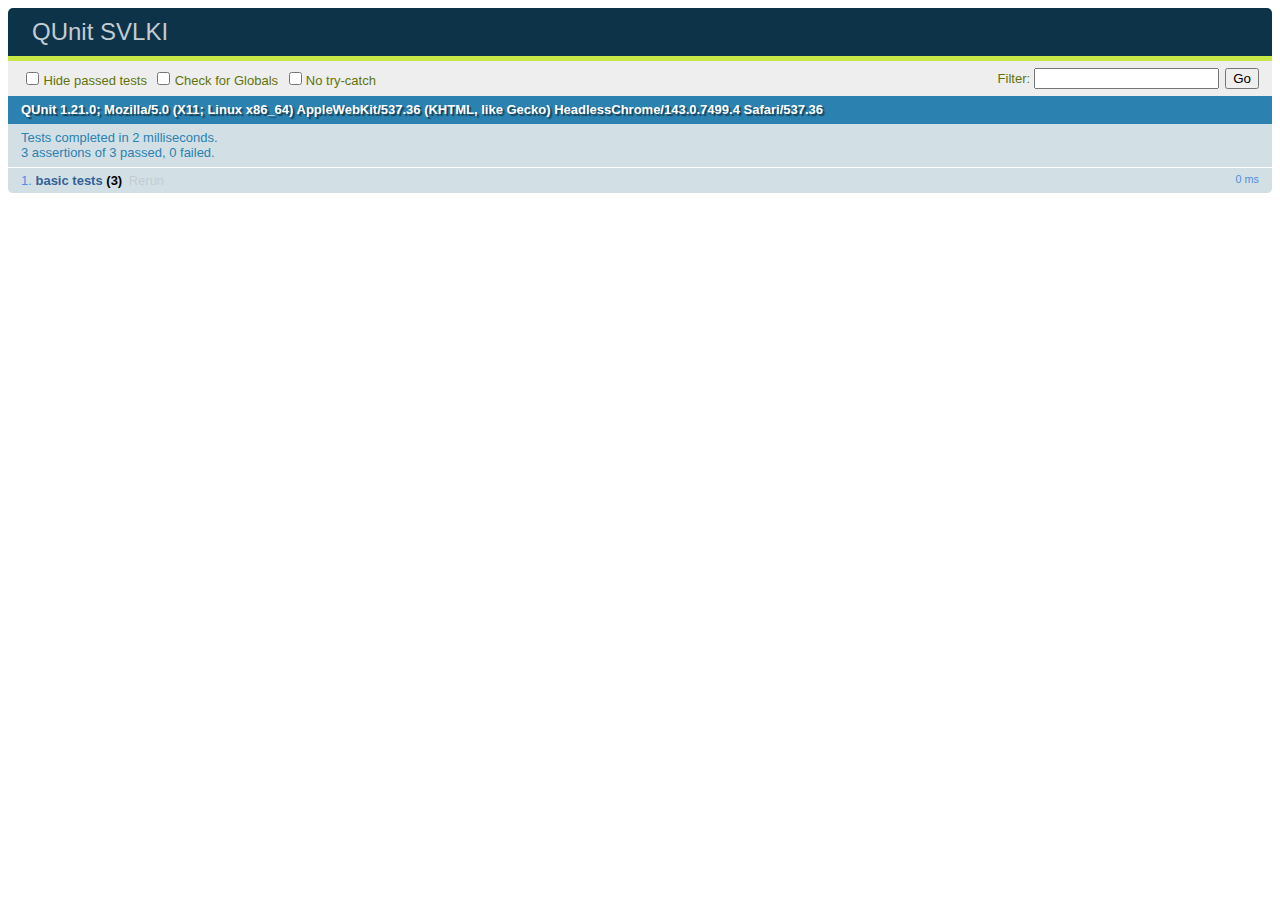
==== unitTests.html @ 8de3297d "added QUnit testing framework" ====
<!DOCTYPE html>
<html>
<head>
  <meta charset="utf-8">
  <meta name="viewport" content="width=device-width">
  <title>QUnit SVLKI</title>
  <link rel="stylesheet" href="qunit/qunit-1.21.0.css">
</head>
<body>
	<div id="qunit"></div>
	<div id="qunit-fixture"></div>
	
	<!--Our code (update this when you add new files)-->
	<script src="js/canvas.js"></script>
	<script src="js/floorList.js"></script>
	<script src="js/menu.js"></script>
	
	<!--QUnit library-->
	<script src="qunit/qunit-1.21.0.js"></script>
	<!--Our tests (can be more than one file)-->
	<script src="qunit/tests.js"></script>
</body>
</html>
---- qunit/qunit-1.21.0.css ----
/*!
 * QUnit 1.21.0
 * https://qunitjs.com/
 *
 * Copyright jQuery Foundation and other contributors
 * Released under the MIT license
 * https://jquery.org/license
 *
 * Date: 2016-02-01T13:07Z
 */

/** Font Family and Sizes */

#qunit-tests, #qunit-header, #qunit-banner, #qunit-testrunner-toolbar, #qunit-filteredTest, #qunit-userAgent, #qunit-testresult {
	font-family: "Helvetica Neue Light", "HelveticaNeue-Light", "Helvetica Neue", Calibri, Helvetica, Arial, sans-serif;
}

#qunit-testrunner-toolbar, #qunit-filteredTest, #qunit-userAgent, #qunit-testresult, #qunit-tests li { font-size: small; }
#qunit-tests { font-size: smaller; }


/** Resets */

#qunit-tests, #qunit-header, #qunit-banner, #qunit-filteredTest, #qunit-userAgent, #qunit-testresult, #qunit-modulefilter {
	margin: 0;
	padding: 0;
}


/** Header */

#qunit-header {
	padding: 0.5em 0 0.5em 1em;

	color: #8699A4;
	background-color: #0D3349;

	font-size: 1.5em;
	line-height: 1em;
	font-weight: 400;

	border-radius: 5px 5px 0 0;
}

#qunit-header a {
	text-decoration: none;
	color: #C2CCD1;
}

#qunit-header a:hover,
#qunit-header a:focus {
	color: #FFF;
}

#qunit-testrunner-toolbar label {
	display: inline-block;
	padding: 0 0.5em 0 0.1em;
}

#qunit-banner {
	height: 5px;
}

#qunit-testrunner-toolbar {
	padding: 0.5em 1em 0.5em 1em;
	color: #5E740B;
	background-color: #EEE;
	overflow: hidden;
}

#qunit-filteredTest {
	padding: 0.5em 1em 0.5em 1em;
	background-color: #F4FF77;
	color: #366097;
}

#qunit-userAgent {
	padding: 0.5em 1em 0.5em 1em;
	background-color: #2B81AF;
	color: #FFF;
	text-shadow: rgba(0, 0, 0, 0.5) 2px 2px 1px;
}

#qunit-modulefilter-container {
	float: right;
	padding: 0.2em;
}

.qunit-url-config {
	display: inline-block;
	padding: 0.1em;
}

.qunit-filter {
	display: block;
	float: right;
	margin-left: 1em;
}

/** Tests: Pass/Fail */

#qunit-tests {
	list-style-position: inside;
}

#qunit-tests li {
	padding: 0.4em 1em 0.4em 1em;
	border-bottom: 1px solid #FFF;
	list-style-position: inside;
}

#qunit-tests > li {
	display: none;
}

#qunit-tests li.running,
#qunit-tests li.pass,
#qunit-tests li.fail,
#qunit-tests li.skipped {
	display: list-item;
}

#qunit-tests.hidepass {
	position: relative;
}

#qunit-tests.hidepass li.running,
#qunit-tests.hidepass li.pass {
	visibility: hidden;
	position: absolute;
	width:   0;
	height:  0;
	padding: 0;
	border:  0;
	margin:  0;
}

#qunit-tests li strong {
	cursor: pointer;
}

#qunit-tests li.skipped strong {
	cursor: default;
}

#qunit-tests li a {
	padding: 0.5em;
	color: #C2CCD1;
	text-decoration: none;
}

#qunit-tests li p a {
	padding: 0.25em;
	color: #6B6464;
}
#qunit-tests li a:hover,
#qunit-tests li a:focus {
	color: #000;
}

#qunit-tests li .runtime {
	float: right;
	font-size: smaller;
}

.qunit-assert-list {
	margin-top: 0.5em;
	padding: 0.5em;

	background-color: #FFF;

	border-radius: 5px;
}

.qunit-source {
	margin: 0.6em 0 0.3em;
}

.qunit-collapsed {
	display: none;
}

#qunit-tests table {
	border-collapse: collapse;
	margin-top: 0.2em;
}

#qunit-tests th {
	text-align: right;
	vertical-align: top;
	padding: 0 0.5em 0 0;
}

#qunit-tests td {
	vertical-align: top;
}

#qunit-tests pre {
	margin: 0;
	white-space: pre-wrap;
	word-wrap: break-word;
}

#qunit-tests del {
	background-color: #E0F2BE;
	color: #374E0C;
	text-decoration: none;
}

#qunit-tests ins {
	background-color: #FFCACA;
	color: #500;
	text-decoration: none;
}

/*** Test Counts */

#qunit-tests b.counts                       { color: #000; }
#qunit-tests b.passed                       { color: #5E740B; }
#qunit-tests b.failed                       { color: #710909; }

#qunit-tests li li {
	padding: 5px;
	background-color: #FFF;
	border-bottom: none;
	list-style-position: inside;
}

/*** Passing Styles */

#qunit-tests li li.pass {
	color: #3C510C;
	background-color: #FFF;
	border-left: 10px solid #C6E746;
}

#qunit-tests .pass                          { color: #528CE0; background-color: #D2E0E6; }
#qunit-tests .pass .test-name               { color: #366097; }

#qunit-tests .pass .test-actual,
#qunit-tests .pass .test-expected           { color: #999; }

#qunit-banner.qunit-pass                    { background-color: #C6E746; }

/*** Failing Styles */

#qunit-tests li li.fail {
	color: #710909;
	background-color: #FFF;
	border-left: 10px solid #EE5757;
	white-space: pre;
}

#qunit-tests > li:last-child {
	border-radius: 0 0 5px 5px;
}

#qunit-tests .fail                          { color: #000; background-color: #EE5757; }
#qunit-tests .fail .test-name,
#qunit-tests .fail .module-name             { color: #000; }

#qunit-tests .fail .test-actual             { color: #EE5757; }
#qunit-tests .fail .test-expected           { color: #008000; }

#qunit-banner.qunit-fail                    { background-color: #EE5757; }

/*** Skipped tests */

#qunit-tests .skipped {
	background-color: #EBECE9;
}

#qunit-tests .qunit-skipped-label {
	background-color: #F4FF77;
	display: inline-block;
	font-style: normal;
	color: #366097;
	line-height: 1.8em;
	padding: 0 0.5em;
	margin: -0.4em 0.4em -0.4em 0;
}

/** Result */

#qunit-testresult {
	padding: 0.5em 1em 0.5em 1em;

	color: #2B81AF;
	background-color: #D2E0E6;

	border-bottom: 1px solid #FFF;
}
#qunit-testresult .module-name {
	font-weight: 700;
}

/** Fixture */

#qunit-fixture {
	position: absolute;
	top: -10000px;
	left: -10000px;
	width: 1000px;
	height: 1000px;
}
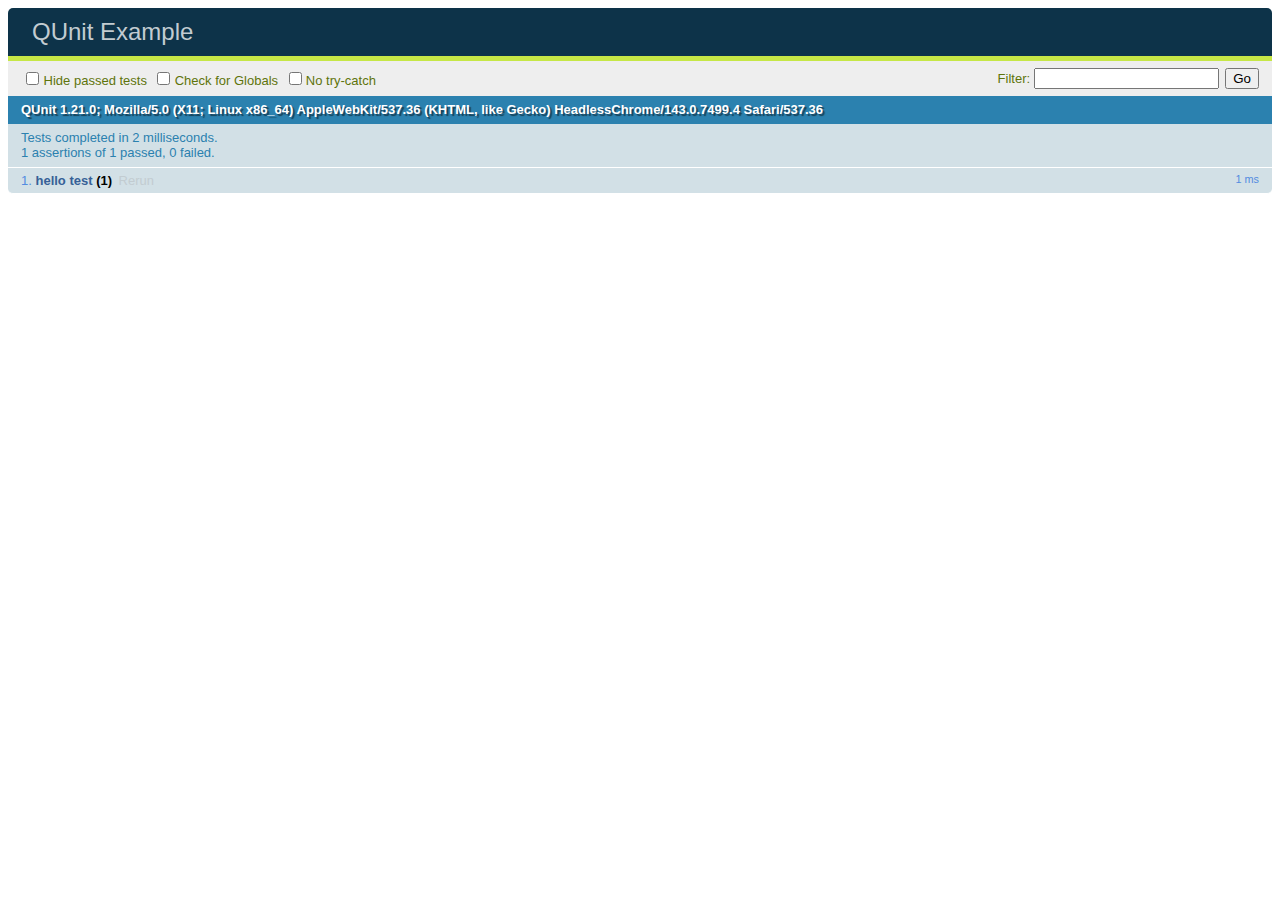
==== commit f616b9ad: "added qunit library" ====
--- a/unitTests.html
+++ b/unitTests.html
@@ -3,21 +3,13 @@
 <head>
   <meta charset="utf-8">
   <meta name="viewport" content="width=device-width">
-  <title>QUnit SVLKI</title>
+  <title>QUnit Example</title>
   <link rel="stylesheet" href="qunit/qunit-1.21.0.css">
 </head>
 <body>
-	<div id="qunit"></div>
-	<div id="qunit-fixture"></div>
-	
-	<!--Our code (update this when you add new files)-->
-	<script src="js/canvas.js"></script>
-	<script src="js/floorList.js"></script>
-	<script src="js/menu.js"></script>
-	
-	<!--QUnit library-->
-	<script src="qunit/qunit-1.21.0.js"></script>
-	<!--Our tests (can be more than one file)-->
-	<script src="qunit/tests.js"></script>
+  <div id="qunit"></div>
+  <div id="qunit-fixture"></div>
+  <script src="qunit/qunit-1.21.0.js"></script>
+  <script src="qunit/tests.js"></script>
 </body>
 </html>